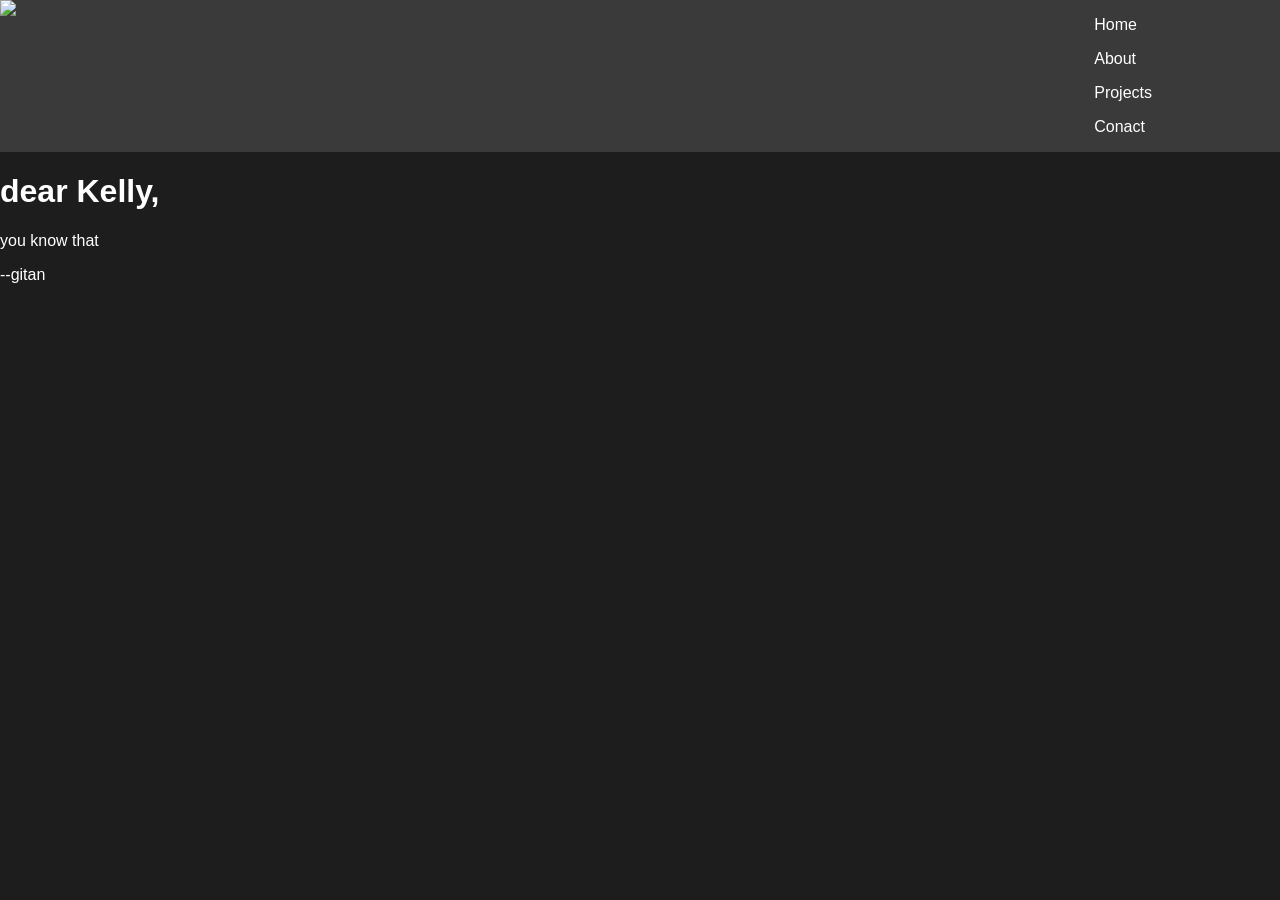
==== index.html @ 784b968e "Renamed HTML to 'index'" ====
<!DOCTYPE html>
<html lang="en">
<head>
    <meta charset="UTF-8">
    <meta name="viewport" content="width=device-width, initial-scale=1.0">
    <link rel="stylesheet" href="style.css">
    <title>Document</title>
</head>

<body>

  <div id="navbar">
    <div id="logo">
      <img src="https://i.pinimg.com/1200x/60/f9/5c/60f95cf52e4ce4d035c467cd50366c6d.jpg">
    </div>

    <div id="pages">
      <p>Home</p>
      <p>About</p>
      <p>Projects</p>
      <p>Conact</p>
    </div>
  </div>

  <div id="introPage">
    <h1>dear Kelly,</h1>
    <p>you know that</p>
    <p>--gitan</p>
  </div>
</body>
</html>
---- style.css ----
:root {
    background-color: rgb(29, 29, 29);
    color: white;
    font-family: Helvetica;
}

body {
    margin: 0;
    padding: 0;
}

#navbar {
    padding-right: 10%;
    display: flex;
    justify-content: space-between;
    background-color: rgb(58, 58, 58);
}



#pages p {
    display: flex;
    justify-content: space-between;


}

#navbar img {
    width: 6em;
}
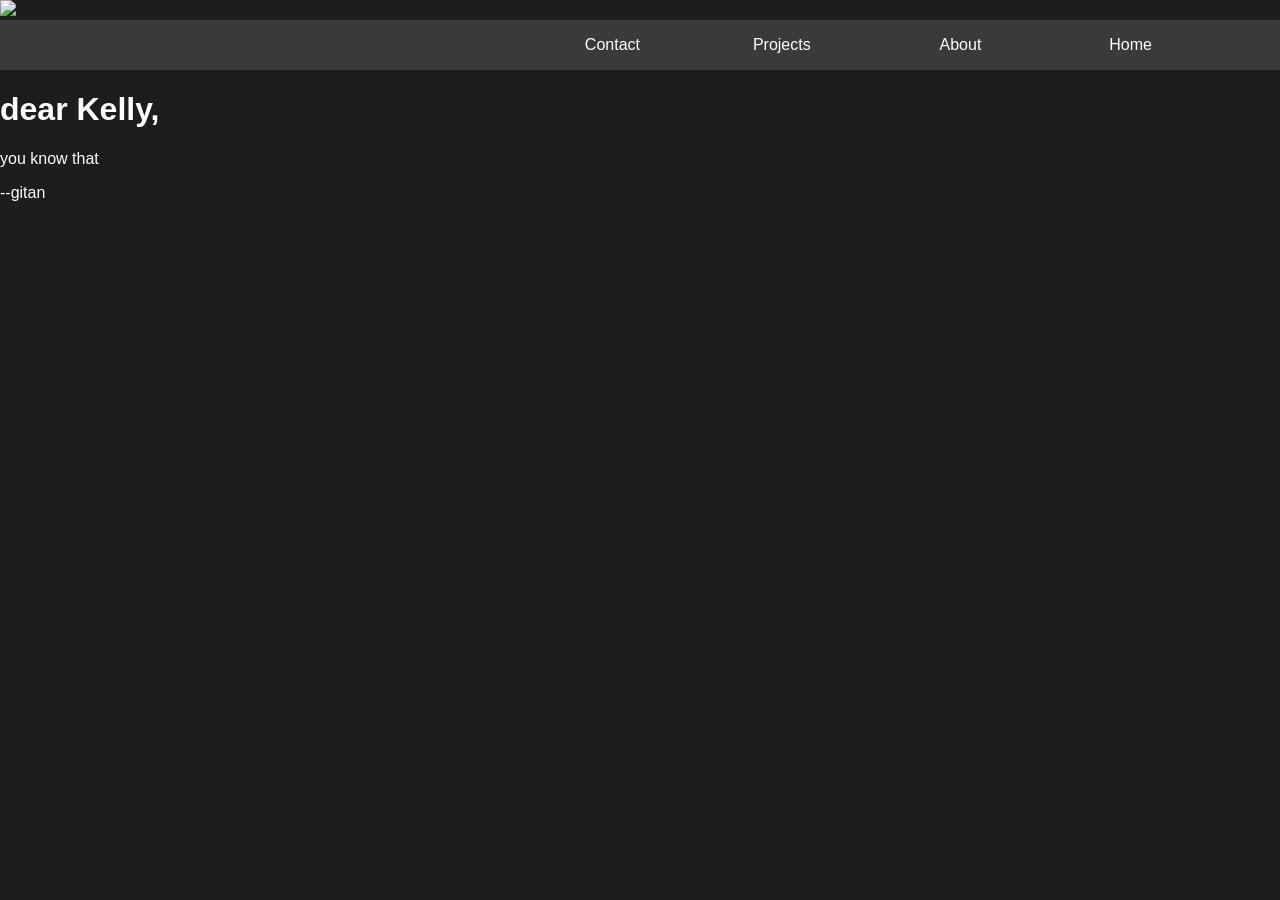
==== commit 7ab64315: "Spaced & Aligned page titles" ====
--- a/index.html
+++ b/index.html
@@ -1,4 +1,5 @@
 <!DOCTYPE html>
+
 <html lang="en">
 <head>
     <meta charset="UTF-8">
@@ -14,12 +15,13 @@
       <img src="https://i.pinimg.com/1200x/60/f9/5c/60f95cf52e4ce4d035c467cd50366c6d.jpg">
     </div>
 
-    <div id="pages">
+    <div class="pages">
       <p>Home</p>
       <p>About</p>
       <p>Projects</p>
-      <p>Conact</p>
+      <p>Contact</p>
     </div>
+
   </div>
 
   <div id="introPage">
@@ -27,5 +29,6 @@
     <p>you know that</p>
     <p>--gitan</p>
   </div>
+
 </body>
 </html>
--- a/style.css
+++ b/style.css
@@ -9,22 +9,17 @@
     padding: 0;
 }
 
-#navbar {
-    padding-right: 10%;
-    display: flex;
-    justify-content: space-between;
-    background-color: rgb(58, 58, 58);
+.pages {
+    text-align: right;
+    display: grid;
+    grid-template-columns:1fr 1fr 1fr 1fr 1fr 1fr;
+    direction: rtl;
+    padding: 0 10%;
+    background-color: rgb(58, 58, 58); */
 }
 
 
 
-#pages p {
-    display: flex;
-    justify-content: space-between;
-
-
-}
-
 #navbar img {
     width: 6em;
 }
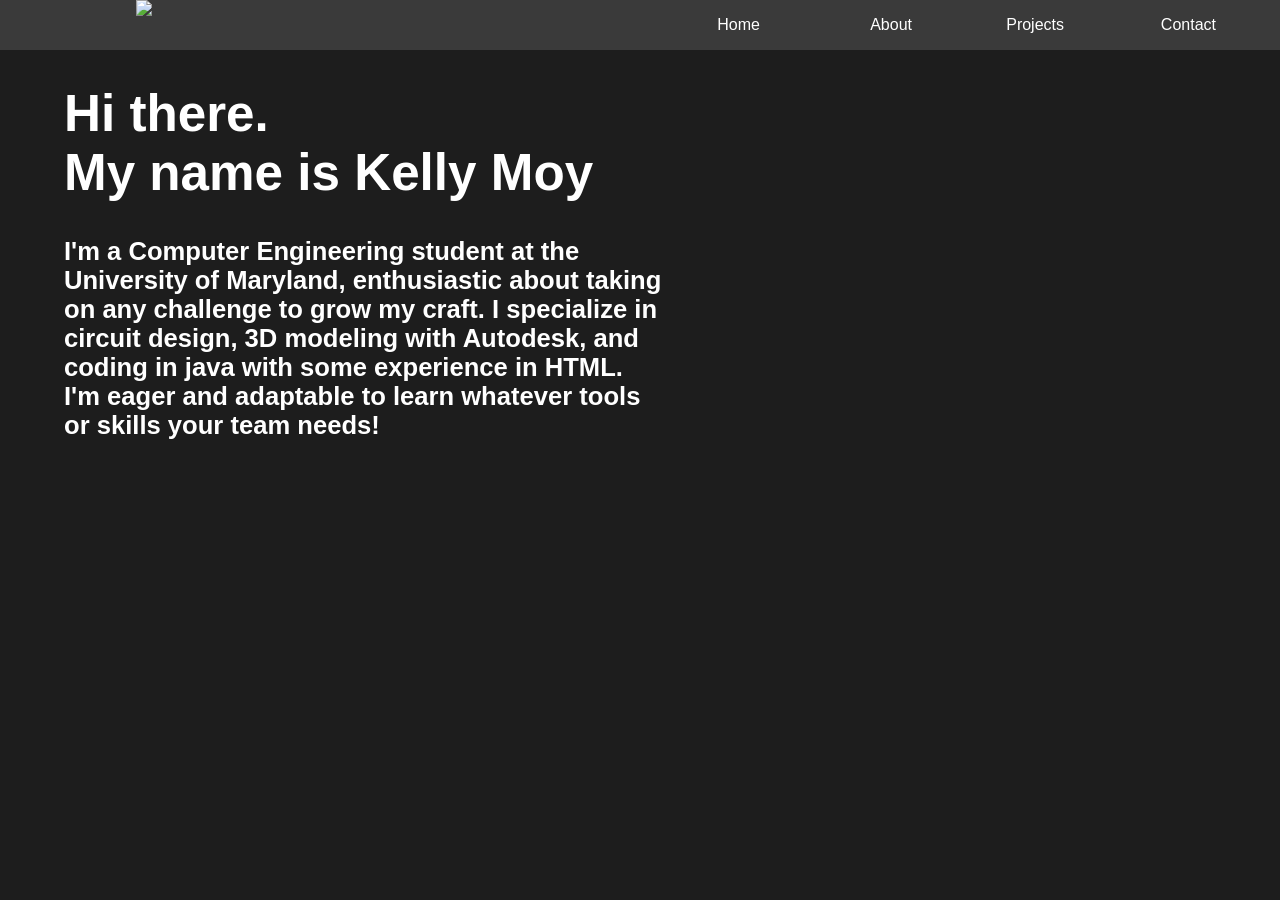
==== commit 790c80a1: "Logo (same line as headers) & IntroPage (words/padding)" ====
--- a/index.html
+++ b/index.html
@@ -11,11 +11,14 @@
 <body>
 
   <div id="navbar">
-    <div id="logo">
-      <img src="https://i.pinimg.com/1200x/60/f9/5c/60f95cf52e4ce4d035c467cd50366c6d.jpg">
-    </div>
 
     <div class="pages">
+      <div id="logo">
+        <img src="https://i.pinimg.com/1200x/60/f9/5c/60f95cf52e4ce4d035c467cd50366c6d.jpg">
+      </div>
+      <p></p>
+      <p></p>
+      <p></p>
       <p>Home</p>
       <p>About</p>
       <p>Projects</p>
@@ -25,9 +28,8 @@
   </div>
 
   <div id="introPage">
-    <h1>dear Kelly,</h1>
-    <p>you know that</p>
-    <p>--gitan</p>
+    <h1>Hi there.<br>My name is Kelly Moy</h1>
+    <h4>I'm a Computer Engineering student at the University of Maryland, enthusiastic about taking on any challenge to grow my craft. I specialize in circuit design, 3D modeling with Autodesk, and coding in java with some experience in HTML. I'm eager and adaptable to learn whatever tools or skills your team needs!</h4>
   </div>
 
 </body>
--- a/style.css
+++ b/style.css
@@ -4,22 +4,31 @@
     font-family: Helvetica;
 }
 
+/* Padding around entire page */
 body {
     margin: 0;
     padding: 0;
 }
 
-.pages {
+#navbar img {
+    width: 6em; 
+    /* height: 4.5em;  fix spacing between left wall and logo */
+}
+
+/* Class for pages */
+.pages{
+    background-color: rgb(58, 58, 58);
     text-align: right;
     display: grid;
-    grid-template-columns:1fr 1fr 1fr 1fr 1fr 1fr;
-    direction: rtl;
-    padding: 0 10%;
-    background-color: rgb(58, 58, 58); */
+    grid-template-columns:1fr 1fr 1fr 1fr 1fr 1fr 1fr 1fr;
+    padding: 0 5% 0 0;
+
+}
+
+#introPage {
+    padding: 0 5%;
+    font-size: 2vw;
+    width: 47vw
 }
 
 
-
-#navbar img {
-    width: 6em;
-}
